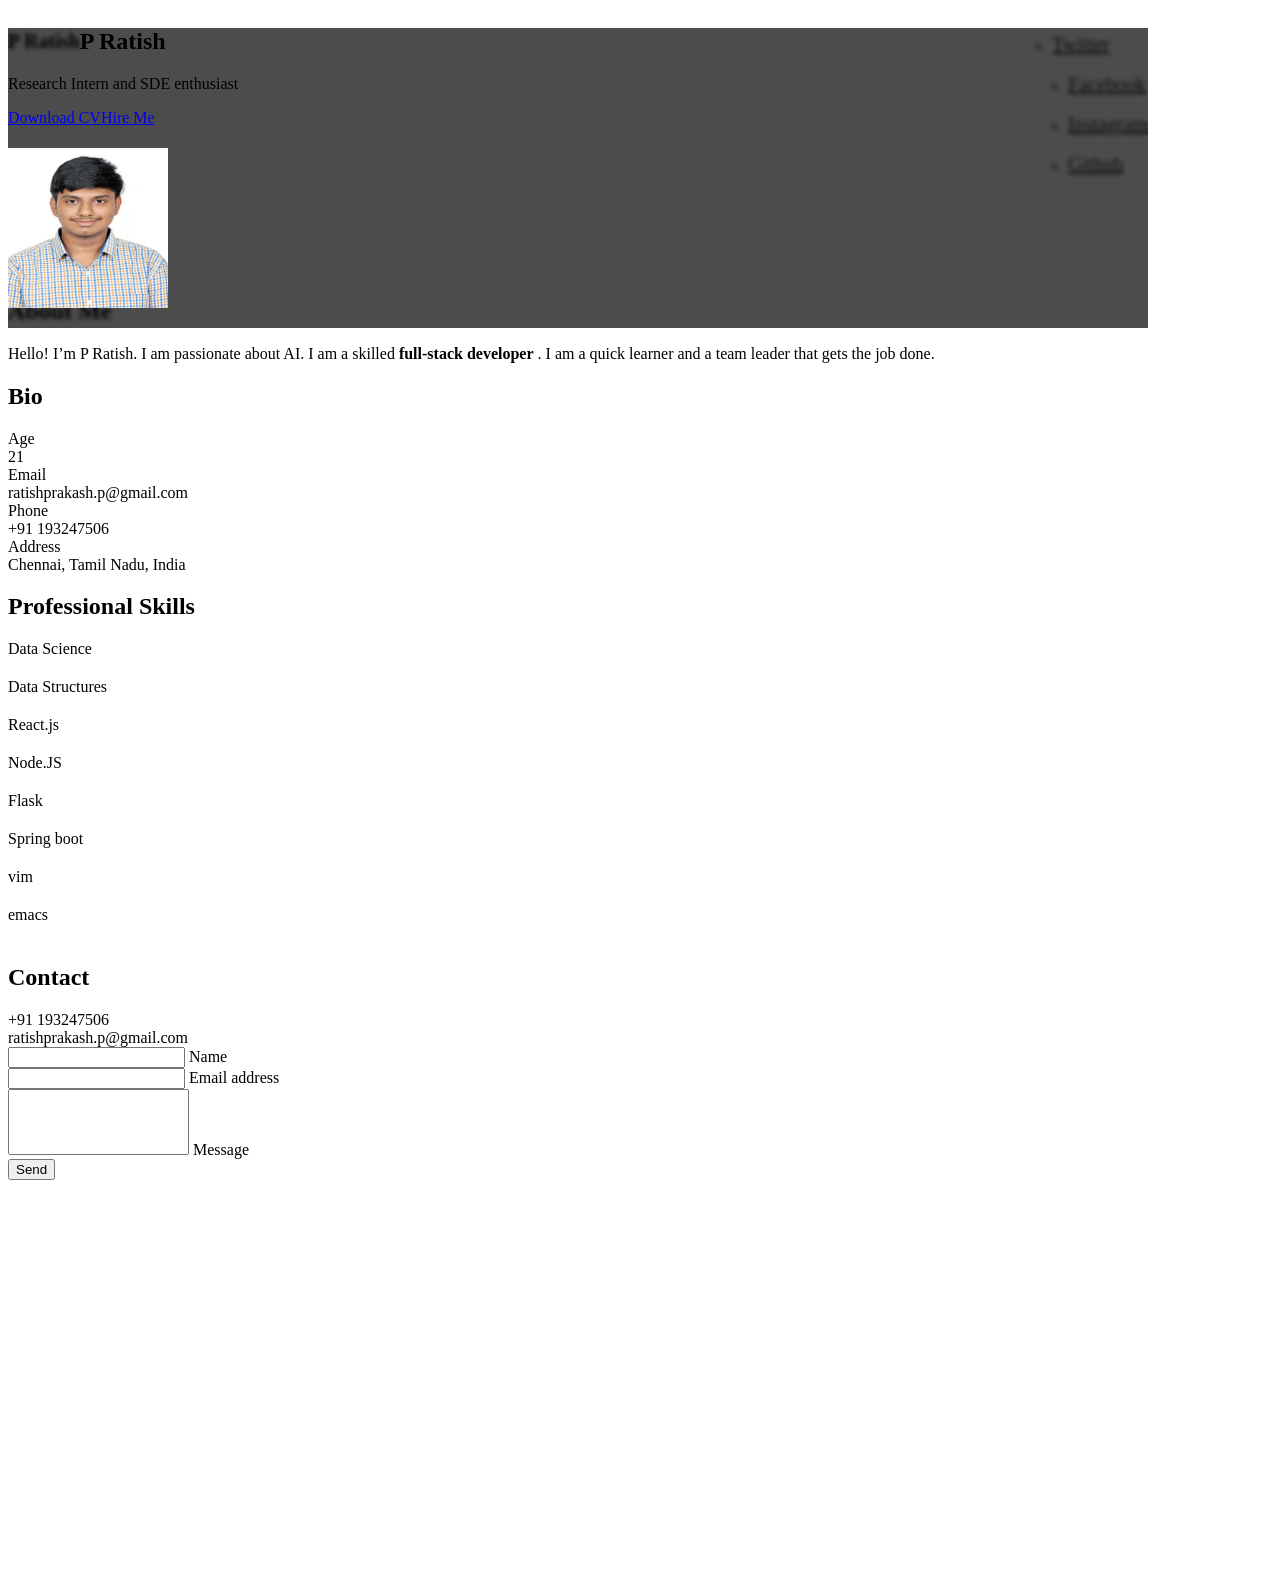
==== Assignments/Schwartz.A/Assignment 2/index.html @ bab7d268 "assignment-2" ====
<!DOCTYPE html>
<html lang="en-US">

<head>
  <meta charset="UTF-8">
  <meta http-equiv="X-UA-Compatible" content="IE=edge">
  <meta name="viewport" content="width=device-width, initial-scale=1">
  <title>Portfolio</title>
  <link rel="preconnect" href="https://fonts.gstatic.com" crossorigin="crossorigin" />
  <link rel="preload" as="style"
    href="https://fonts.googleapis.com/css2?family=Poppins:wght@600&amp;family=Roboto:wght@300;400;500;700&amp;display=swap" />
  <link rel="stylesheet"
    href="https://fonts.googleapis.com/css2?family=Poppins:wght@600&amp;family=Roboto:wght@300;400;500;700&amp;display=swap"
    media="print" onload="this.media='all'" />
  <noscript>
    <link rel="stylesheet"
      href="https://fonts.googleapis.com/css2?family=Poppins:wght@600&amp;family=Roboto:wght@300;400;500;700&amp;display=swap" />
  </noscript>
  <link href="css/font-awesome/css/all.min.css?ver=1.2.1" rel="stylesheet">
  <link href="css/mdb.min.css?ver=1.2.1" rel="stylesheet">
  <link href="css/aos.css?ver=1.2.1" rel="stylesheet">
  <link href="css/main.css?ver=1.2.1" rel="stylesheet">
  <noscript>
    <style type="text/css">
      [data-aos] {
        opacity: 1 !important;
        transform: translate(0) scale(1) !important;
      }
    </style>
  </noscript>
</head>

<body class="bg-dark" id="top">
  <header class="d-print-none">
    <div class="container text-center text-lg-left">
      <div class="pt-4 clearfix">
        <h1 class="site-title mb-0 text-light">P Ratish</h1>
        <div class="site-nav">
          <nav role="navigation">
            <ul class="nav justify-content-center">
              <div class="header-social mb-3 d-print-none" data-aos="zoom-in" data-aos-delay="200">
                <nav role="navigation">
                  <ul class="nav justify-content-center text-light">
                    <li class="nav-item"><a class="nav-link" href="https://twitter.com" title="Twitter"><i
                          class="fab fa-twitter"></i><span class="menu-title sr-only">Twitter</span></a>
                    </li>
                    <li class="nav-item"><a class="nav-link" href="https://www.facebook.com" title="Facebook"><i
                          class="fab fa-facebook"></i><span class="menu-title sr-only">Facebook</span></a>
                    </li>
                    <li class="nav-item"><a class="nav-link" href="https://www.instagram.com" title="Instagram"><i
                          class="fab fa-instagram"></i><span class="menu-title sr-only">Instagram</span></a>
                    </li>
                    <li class="nav-item"><a class="nav-link" href="https://github.com/sakthi1307" title="Github"><i
                          class="fab fa-github"></i><span class="menu-title sr-only">Github</span></a>
                    </li>
                  </ul>
                </nav>
              </div>
            </ul>
          </nav>
        </div>
      </div>
    </div>
  </header>
  <div class="page-content">
    <div class="container">
      <div class="resume-container">
        <div class="shadow-1-strong bg-gray my-2" id="intro" style="height:250px;">
          <div class="bg-dark text-white">
            <div class="cover bg-image">
              <div class="mask" style="background-color: rgba(0, 0, 0, 0.7);backdrop-filter: blur(2px); height:300px;">
                <div class="text-center p-5">
                  <div class="avatar p-1" style="float: left; position: absolute; top: 120px;"><img
                      class="img-thumbnail shadow-2-strong" src="images/pp 148432 copy.jpg" width="160" height="160" /></div>
                  <div class="header-bio mt-2">
                    <div data-aos="zoom-in" data-aos-delay="0">
                      <h2 class="h1">P Ratish</h2>
                      <p>Research Intern and SDE enthusiast </p>
                    </div>

                    <div class="d-print-none"><a class="btn btn-outline-light btn-lg shadow-sm mt-1 me-3"
                        href="ratish software engineer.pdf" data-aos="fade-right" data-aos-delay="700">Download CV</a><a
                        class="btn btn-info btn-lg shadow-sm mt-1" href="#contact" data-aos="fade-left"
                        data-aos-delay="700">Hire Me</a></div>
                  </div>
                </div>
              </div>
            </div>
          </div>
        </div>

        <div class="shadow-1-strong bg-white my-5 p-5" id="about">
          <div class="about-section">

            <div class="row">
              <div class="col-md-6">
                <h2 class="h2 fw-light mb-4">About Me</h2>
                <p>Hello! I’m P Ratish. I am passionate about AI. I am a skilled
                  <strong>full-stack developer</strong> .
                  I am a quick learner and a team leader that gets the job done.
                </p>
              </div>
              <div class="col-md-5 offset-lg-1">
                <div class="row mt-2">
                  <h2 class="h2 fw-light mb-4">Bio</h2>
                  <div class="col-sm-5">
                    <div class="pb-2 fw-bolder"><i class="far fa-calendar-alt pe-2 text-muted"
                        style="width:24px;opacity:0.85;"></i> Age</div>
                  </div>
                  <div class="col-sm-7">
                    <div class="pb-2">21</div>
                  </div>
                  <div class="col-sm-5">
                    <div class="pb-2 fw-bolder"><i class="far fa-envelope pe-2 text-muted"
                        style="width:24px;opacity:0.85;"></i> Email</div>
                  </div>
                  <div class="col-sm-7">
                    <div class="pb-2">ratishprakash.p@gmail.com</div>
                  </div>
                  <div class="col-sm-5">
                    <div class="pb-2 fw-bolder"><i class="fas fa-phone pe-2 text-muted"
                        style="width:24px;opacity:0.85;"></i> Phone</div>
                  </div>
                  <div class="col-sm-7">
                    <div class="pb-2">+91 193247506</div>
                  </div>
                  <div class="col-sm-5">
                    <div class="pb-2 fw-bolder"><i class="fas fa-map-marker-alt pe-2 text-muted"
                        style="width:24px;opacity:0.85;"></i> Address</div>
                  </div>
                  <div class="col-sm-7">
                    <div class="pb-2">Chennai, Tamil Nadu, India</div>
                  </div>

                </div>

              </div>
              <div class="skills-section">
                <h2 class="h2 fw-light mb-4">Professional Skills</h2>
                <div class="row">
                  <div class="col-md-6">
                    <div class="mb-3"><span class="fw-bolder">Data Science</span>
                      <div class="progress my-2 rounded" style="height: 20px">
                        <div class="progress-bar bg-info" role="progressbar" data-aos="zoom-in-right"
                          data-aos-delay="100" data-aos-anchor=".skills-section" style="width: 95%;" aria-valuenow="95"
                          aria-valuemin="0" aria-valuemax="100"></div>
                      </div>
                    </div>
                    <div class="mb-3"><span class="fw-bolder">Data Structures</span>
                      <div class="progress my-2 rounded" style="height: 20px">
                        <div class="progress-bar bg-info" role="progressbar" data-aos="zoom-in-right"
                          data-aos-delay="200" data-aos-anchor=".skills-section" style="width: 85%" aria-valuenow="85"
                          aria-valuemin="0" aria-valuemax="100"></div>
                      </div>
                    </div>
                    <div class="mb-3"><span class="fw-bolder">React.js</span>
                      <div class="progress my-2 rounded" style="height: 20px">
                        <div class="progress-bar bg-info" role="progressbar" data-aos="zoom-in-right"
                          data-aos-delay="300" data-aos-anchor=".skills-section" style="width: 75%" aria-valuenow="75"
                          aria-valuemin="0" aria-valuemax="100"></div>
                      </div>
                    </div>
                    <div class="mb-3"><span class="fw-bolder">Node.JS</span>
                      <div class="progress my-2 rounded" style="height: 20px">
                        <div class="progress-bar bg-info" role="progressbar" data-aos="zoom-in-right"
                          data-aos-delay="300" data-aos-anchor=".skills-section" style="width: 75%" aria-valuenow="75"
                          aria-valuemin="0" aria-valuemax="100"></div>
                      </div>
                    </div>
                  </div>
                  <div class="col-md-6">
                    <div class="mb-3"><span class="fw-bolder">Flask</span>
                      <div class="progress my-2 rounded" style="height: 20px">
                        <div class="progress-bar bg-secondary" role="progressbar" data-aos="zoom-in-right"
                          data-aos-delay="400" data-aos-anchor=".skills-section" style="width: 95%" aria-valuenow="95"
                          aria-valuemin="0" aria-valuemax="100"></div>
                      </div>
                    </div>
                    <div class="mb-3"><span class="fw-bolder">Spring boot</span>
                      <div class="progress my-2 rounded" style="height: 20px">
                        <div class="progress-bar bg-secondary" role="progressbar" data-aos="zoom-in-right"
                          data-aos-delay="400" data-aos-anchor=".skills-section" style="width: 90%" aria-valuenow="90"
                          aria-valuemin="0" aria-valuemax="100"></div>
                      </div>
                    </div>
                    <div class="mb-3"><span class="fw-bolder">vim</span>
                      <div class="progress my-2 rounded" style="height: 20px">
                        <div class="progress-bar bg-secondary" role="progressbar" data-aos="zoom-in-right"
                          data-aos-delay="500" data-aos-anchor=".skills-section" style="width: 85%" aria-valuenow="85"
                          aria-valuemin="0" aria-valuemax="100"></div>
                      </div>
                    </div>
                    <div class="mb-3"><span class="fw-bolder">emacs</span>
                      <div class="progress my-2 rounded" style="height: 20px">
                        <div class="progress-bar bg-secondary" role="progressbar" data-aos="zoom-in-right"
                          data-aos-delay="600" data-aos-anchor=".skills-section" style="width: 75%" aria-valuenow="75"
                          aria-valuemin="0" aria-valuemax="100"></div>
                      </div>
                    </div>
                  </div>
                </div>
              </div>
            </div>
          </div>
        </div>
        <div class="shadow-1-strong bg-white my-5 p-5" id="contact">
          <div class="contant-section">
            <h2 class="h2 fw-light text mb-4">Contact</h2>
            <div class="row mb-4">
              <div class="col-md-5" data-aos="fade-left" data-aos-delay="200">
                <div class="mt-1">
                  <div class="h6"><i class="fas fa-phone pe-2 text-muted" style="width:24px;opacity:0.85;"></i> +91
                    193247506</div>
                  <div class="h6"><i class="far fa-envelope pe-2 text-muted" style="width:24px;opacity:0.85;"></i>
                    ratishprakash.p@gmail.com</div>
                </div>
                <div class="mt-5 d-print-none">
                  <form action="https://formspree.io/your@email.com" method="POST">
                    <div class="form-outline mb-4">
                      <input type="text" id="name" class="form-control" required />
                      <label class="form-label" for="name">Name</label>
                    </div>
                    <div class="form-outline mb-4">
                      <input type="email" id="email" class="form-control" required />
                      <label class="form-label" for="email">Email address</label>
                    </div>
                    <div class="form-outline mb-4">
                      <textarea class="form-control" style="resize: none;" id="message" rows="4" required></textarea>
                      <label class="form-label" for="message">Message</label>
                    </div>
                    <button class="btn btn-info btn-block mb-4" type="submit">Send</button>
                  </form>
                </div>
              </div>
              <div class="col-md-7 d-print-none" data-aos="zoom-in" data-aos-delay="100"><iframe
                  src="https://www.google.com/maps/embed?pb=!1m18!1m12!1m3!1d248755.7802182065!2d80.06892734607673!3d13.047822266554473!2m3!1f0!2f0!3f0!3m2!1i1024!2i768!4f13.1!3m3!1m2!1s0x3a5265ea4f7d3361%3A0x6e61a70b6863d433!2sChennai%2C%20Tamil%20Nadu!5e0!3m2!1sen!2sin!4v1667578495269!5m2!1sen!2sin"
                  width="500" height="400" style="border:0;width:100%;" allowfullscreen="" loading="lazy"></iframe>
              </div>
            </div>
          </div>
        </div>
      </div>
    </div>
  </div>

  <script src="scripts/mdb.min.js?ver=1.2.1"></script>
  <script src="scripts/aos.js?ver=1.2.1"></script>
  <script src="scripts/main.js?ver=1.2.1"></script>
</body>

</html>
---- Assignments/Schwartz.A/Assignment 2/css/main.css ----
/* Timeline custom component */
.timeline-card {
  position: relative;
  margin-left: 16px; }

.timeline-card:before {
  content: '';
  display: inline-block;
  position: absolute;
  background-color: #fff;
  border-radius: 100%;
  width: 24px;
  height: 24px;
  top: 16px;
  left: -12px;
  border: 5px solid;
  z-index: 2; }

.timeline-body {
  border-left: 2px solid #E6E9ED; }

.timeline-card-primary:before {
  border-color: var(--bs-primary); }

.timeline-card-info:before {
  border-color: var(--bs-info); }

.timeline-card-secondary:before {
  border-color: var(--bs-secondary); }

.timeline-card-success:before {
  border-color: var(--bs-teal); }

html {
  scroll-behavior: smooth; }

html, body {
  overflow-x: hidden; }

.container {
  max-width: 1140px; }

.site-title {
  font-size: 1.25rem;
  line-height: 2.5rem; }

.nav-link {
  padding: 0;
  font-size: 1rem;
  line-height: 2.5rem;
  color: inherit;
  opacity: 0.8; }

.header-social .nav-link {
  font-size: 1.25rem; }

.nav-link:hover,
.nav-link:focus {
  color: inherit;
  opacity: 1; }

.nav-item + .nav-item {
  margin-left: 1rem; }

.cover {
  height: 500px; }

.cover > img {
  -o-object-fit: cover;
     object-fit: cover;
  width: auto; }

.progress-bar {
  text-transform: uppercase;
  font-size: 10px;
  letter-spacing: 1px; }

.text-small {
  font-size: 0.85rem; }

.text-teal {
  color: var(--bs-teal); }

footer a:not(.nav-link) {
  color: inherit;
  border-bottom: 1px dashed;
  text-decoration: none;
  cursor: pointer; }

@media (min-width: 48em) {
  .site-title {
    float: left; }
  .site-nav {
    float: right; } }

@media (max-width: 767px) {
  /* disable animations on mobile */
  [data-aos] {
    opacity: 1 !important;
    transform: translate(0) scale(1) !important; }
  .p-5 {
    padding: 2.5rem 2rem !important; }
  .portfolio-section .m-5 {
    margin: 2rem 0 1rem !important; }
  .portfolio-reverse {
    flex-direction: column-reverse; }
  .portfolio-reverse .text-end {
    text-align: start !important; } }

@media print {
  [data-aos] {
    opacity: 1 !important;
    transform: translate(0) scale(1) !important; }
  body.bg-light {
    background-color: #fff !important; }
  .container {
    width: auto;
    max-width: 100%;
    padding: 0; }
  .cover {
    height: 360px;
    margin-bottom: 1.5rem; }
  .cover > img {
    display: none; }
  .shadow-1-strong {
    box-shadow: none !important; }
  .resume-container > .my-5 {
    margin: 0 !important; }
  .my-5.p-5 {
    padding: 1.5rem 0 !important; }
  .about-section {
    padding: 0 !important; }
  .skills-section,
  .work-experience-section,
  .education-section,
  .portfolio-section,
  .reference-section,
  .contact-section {
    padding: 0 !important; }
  .page-break {
    padding-top: 5rem;
    page-break-before: always; } }
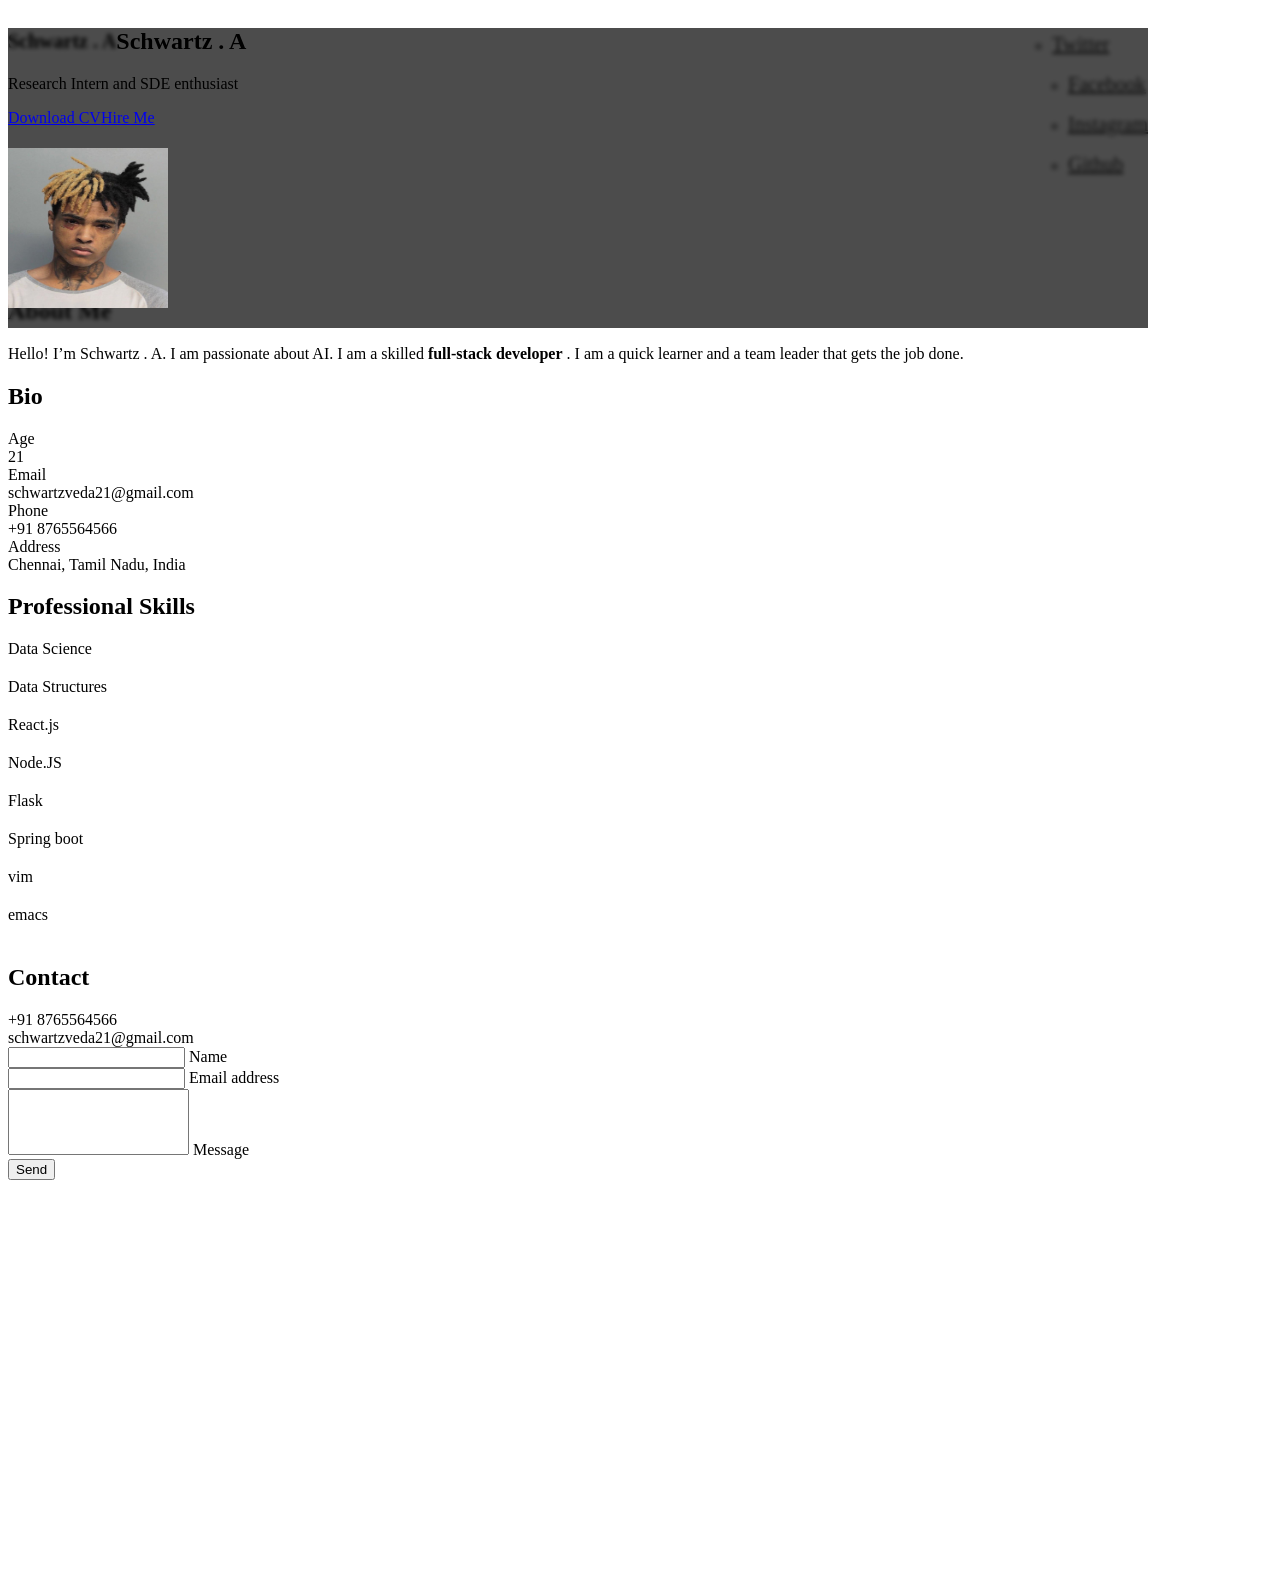
==== commit 7cb4ee14: "assignment-2" ====
--- a/Assignments/Schwartz.A/Assignment 2/index.html
+++ b/Assignments/Schwartz.A/Assignment 2/index.html
@@ -34,7 +34,7 @@
   <header class="d-print-none">
     <div class="container text-center text-lg-left">
       <div class="pt-4 clearfix">
-        <h1 class="site-title mb-0 text-light">P Ratish</h1>
+        <h1 class="site-title mb-0 text-light">Schwartz . A</h1>
         <div class="site-nav">
           <nav role="navigation">
             <ul class="nav justify-content-center">
@@ -71,15 +71,15 @@
               <div class="mask" style="background-color: rgba(0, 0, 0, 0.7);backdrop-filter: blur(2px); height:300px;">
                 <div class="text-center p-5">
                   <div class="avatar p-1" style="float: left; position: absolute; top: 120px;"><img
-                      class="img-thumbnail shadow-2-strong" src="images/pp 148432 copy.jpg" width="160" height="160" /></div>
+                      class="img-thumbnail shadow-2-strong" src="images/Xxxtentacion_(cropped).jpg" width="160" height="160" /></div>
                   <div class="header-bio mt-2">
                     <div data-aos="zoom-in" data-aos-delay="0">
-                      <h2 class="h1">P Ratish</h2>
+                      <h2 class="h1">Schwartz . A</h2>
                       <p>Research Intern and SDE enthusiast </p>
                     </div>
 
                     <div class="d-print-none"><a class="btn btn-outline-light btn-lg shadow-sm mt-1 me-3"
-                        href="ratish software engineer.pdf" data-aos="fade-right" data-aos-delay="700">Download CV</a><a
+                        href="schwartz.png" data-aos="fade-right" data-aos-delay="700">Download CV</a><a
                         class="btn btn-info btn-lg shadow-sm mt-1" href="#contact" data-aos="fade-left"
                         data-aos-delay="700">Hire Me</a></div>
                   </div>
@@ -95,7 +95,7 @@
             <div class="row">
               <div class="col-md-6">
                 <h2 class="h2 fw-light mb-4">About Me</h2>
-                <p>Hello! I’m P Ratish. I am passionate about AI. I am a skilled
+                <p>Hello! I’m Schwartz . A. I am passionate about AI. I am a skilled
                   <strong>full-stack developer</strong> .
                   I am a quick learner and a team leader that gets the job done.
                 </p>
@@ -115,14 +115,14 @@
                         style="width:24px;opacity:0.85;"></i> Email</div>
                   </div>
                   <div class="col-sm-7">
-                    <div class="pb-2">ratishprakash.p@gmail.com</div>
+                    <div class="pb-2">schwartzveda21@gmail.com</div>
                   </div>
                   <div class="col-sm-5">
                     <div class="pb-2 fw-bolder"><i class="fas fa-phone pe-2 text-muted"
                         style="width:24px;opacity:0.85;"></i> Phone</div>
                   </div>
                   <div class="col-sm-7">
-                    <div class="pb-2">+91 193247506</div>
+                    <div class="pb-2">+91  8765564566</div>
                   </div>
                   <div class="col-sm-5">
                     <div class="pb-2 fw-bolder"><i class="fas fa-map-marker-alt pe-2 text-muted"
@@ -209,10 +209,10 @@
             <div class="row mb-4">
               <div class="col-md-5" data-aos="fade-left" data-aos-delay="200">
                 <div class="mt-1">
-                  <div class="h6"><i class="fas fa-phone pe-2 text-muted" style="width:24px;opacity:0.85;"></i> +91
-                    193247506</div>
+                  <div class="h6"><i class="fas fa-phone pe-2 text-muted" style="width:24px;opacity:0.85;"></i> 
+                   +91 8765564566</div>
                   <div class="h6"><i class="far fa-envelope pe-2 text-muted" style="width:24px;opacity:0.85;"></i>
-                    ratishprakash.p@gmail.com</div>
+                    schwartzveda21@gmail.com</div>
                 </div>
                 <div class="mt-5 d-print-none">
                   <form action="https://formspree.io/your@email.com" method="POST">
